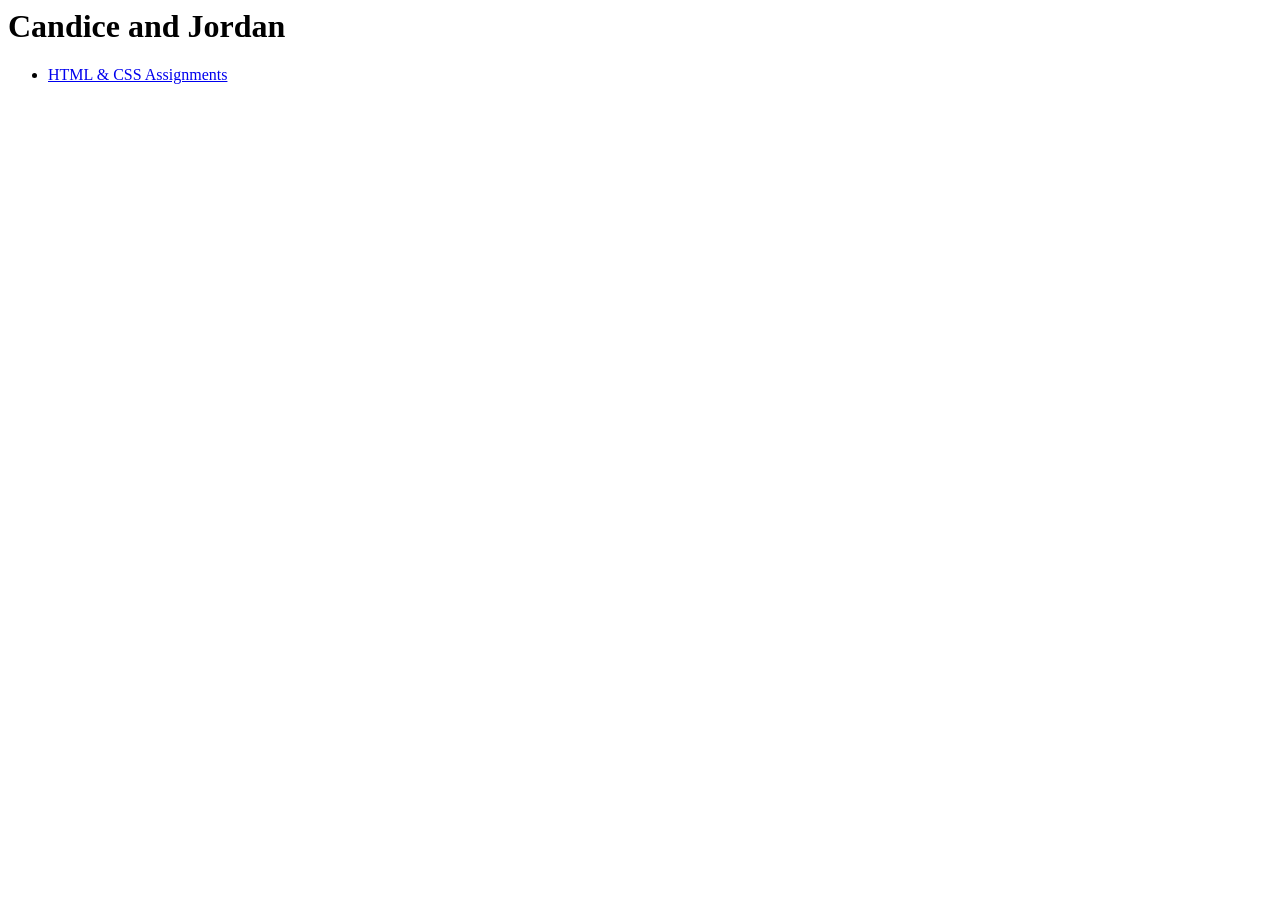
==== index.html @ 89e7008f "Added names" ====
<!DOCTYPE>
<html>
	<head>
		<title>Home Page</title>
	</head>
	<body>
		<h1>Candice and Jordan</h1>
		<nav>
			<ul>
				<li><a href="html-css">HTML & CSS Assignments</a></li>
			</ul>
		</nav>
	</body>
</html>
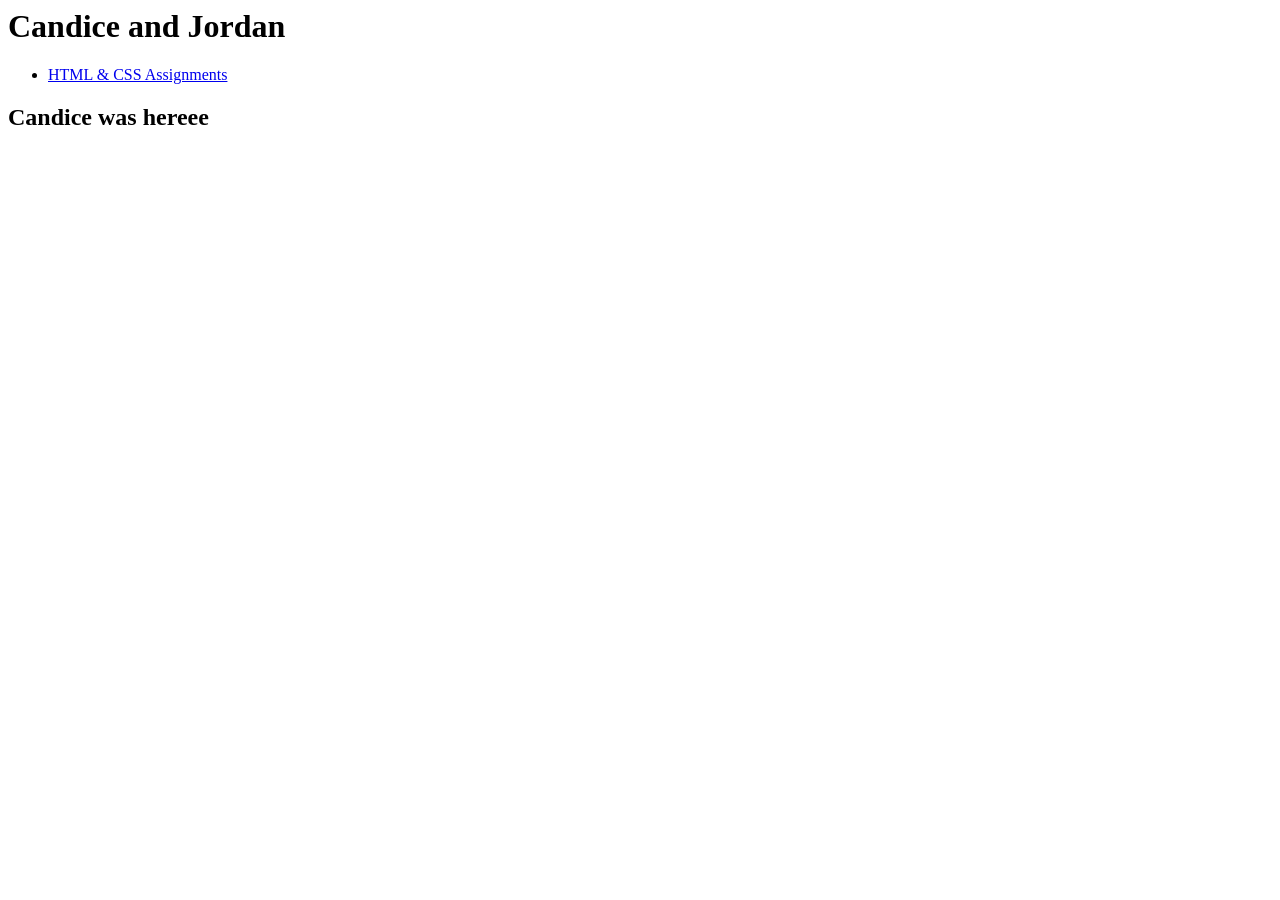
==== commit 9dd27bf1: "added second header (h2)" ====
--- a/index.html
+++ b/index.html
@@ -10,5 +10,6 @@
 				<li><a href="html-css">HTML & CSS Assignments</a></li>
 			</ul>
 		</nav>
+    <h2>Candice was hereee</h2>
 	</body>
 </html>
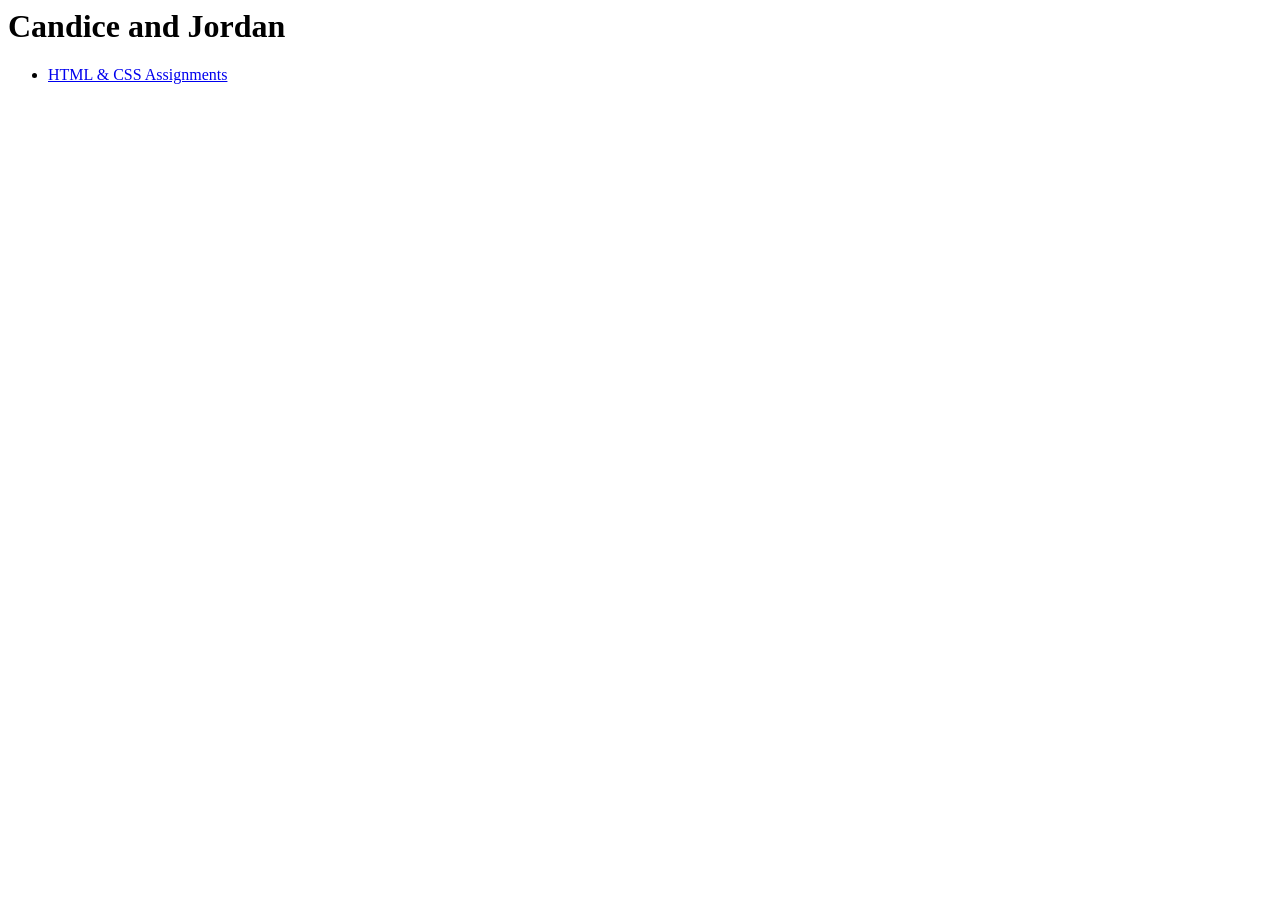
==== commit 2549c56a: "updated index for assignments" ====
--- a/index.html
+++ b/index.html
@@ -10,6 +10,6 @@
 				<li><a href="html-css">HTML & CSS Assignments</a></li>
 			</ul>
 		</nav>
-    <h2>Candice was hereee</h2>
-	</body>
+   	</body>
 </html>
+
